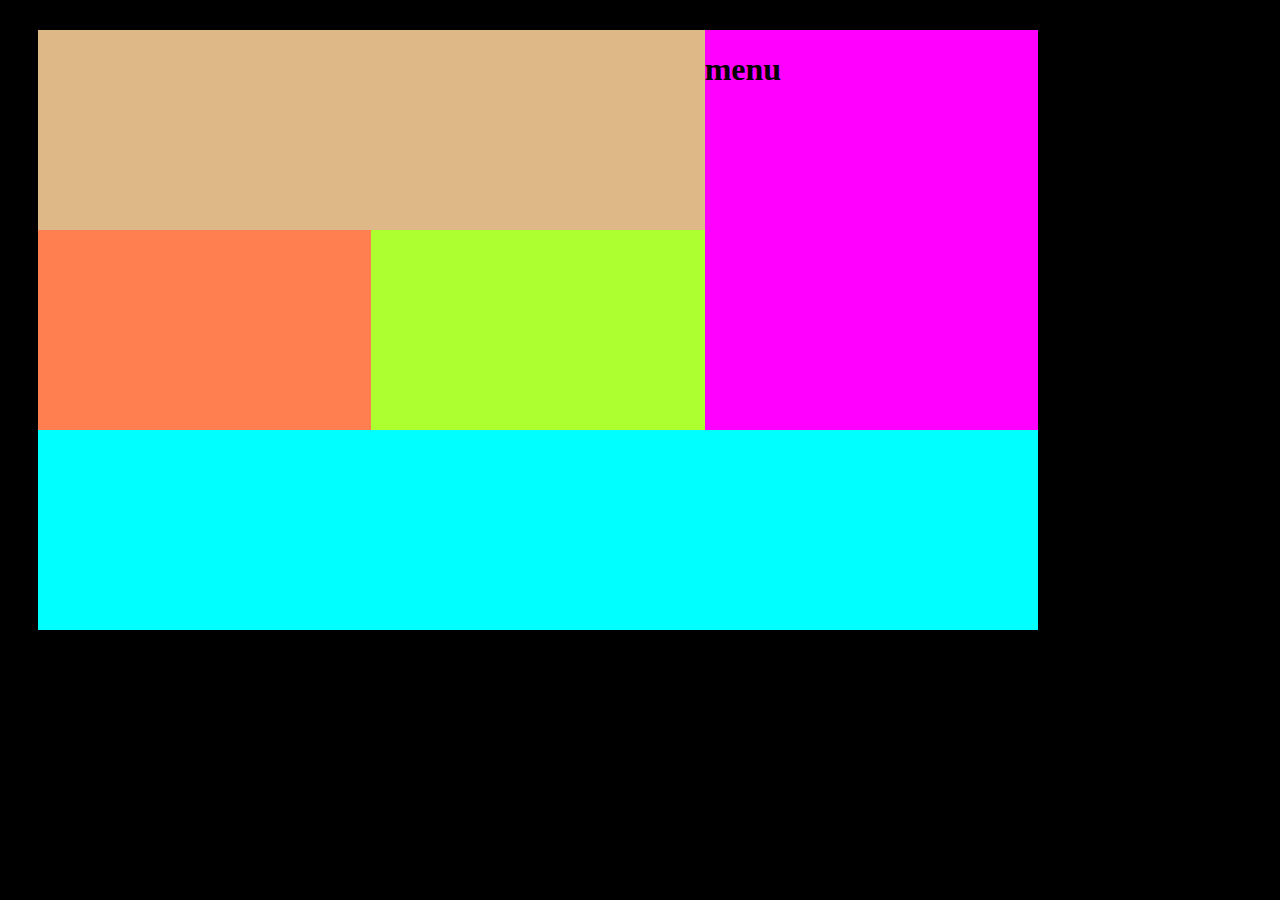
==== index.html @ 868d0def "1" ====
<!DOCTYPE html>
<html lang="pt-br">
<head>
    <meta charset="UTF-8">
    <meta name="viewport" content="width=device-width, initial-scale=1.0">
    <link rel='stylesheet' href='css/estilo.css'/>
    <title>Document</title>
</head>
<body>
    <div class="container">

        <div class="item1">
            <div class="itemmenu">
                <div class="cabecalho"></div>
                <div class="artigo">
                    <div class="artigo1"></div>
                    <div class="artigo2"></div>
                </div>
            </div>

            <div class="itemmenu2">
                <h1>menu</h1>
            </div>
        </div>
        <div class="item2"></div>

    </div>
</body>
</html>
---- css/estilo.css ----
body{
    background-color:rgb(0, 0, 0);
}

.container{
    display: flex;
    background-color: aliceblue;
    height: 600px;
    width: 1000px;
    flex-direction: column;
    margin: 30px;
}

.item1{
    flex: 2;
    background-color: red;
    display: flex;
}

.item2{
    flex: 1;
    background-color: aqua;
    display: flex;
}

.itemmenu{
    background-color: blue;
    flex: 2;
    display: flex;
    flex-direction: column;
}

.cabecalho {
    flex: 1;
    background-color: burlywood;
}

.artigo {
    flex: 1;
    background-color: white;
    display: flex;
}

.itemmenu2 {
    flex: 1;
    background-color: magenta;
}

.artigo1 {
    flex: 1;
    background-color: coral;
}
.artigo2 {
    flex: 1;
    background-color: greenyellow;
}
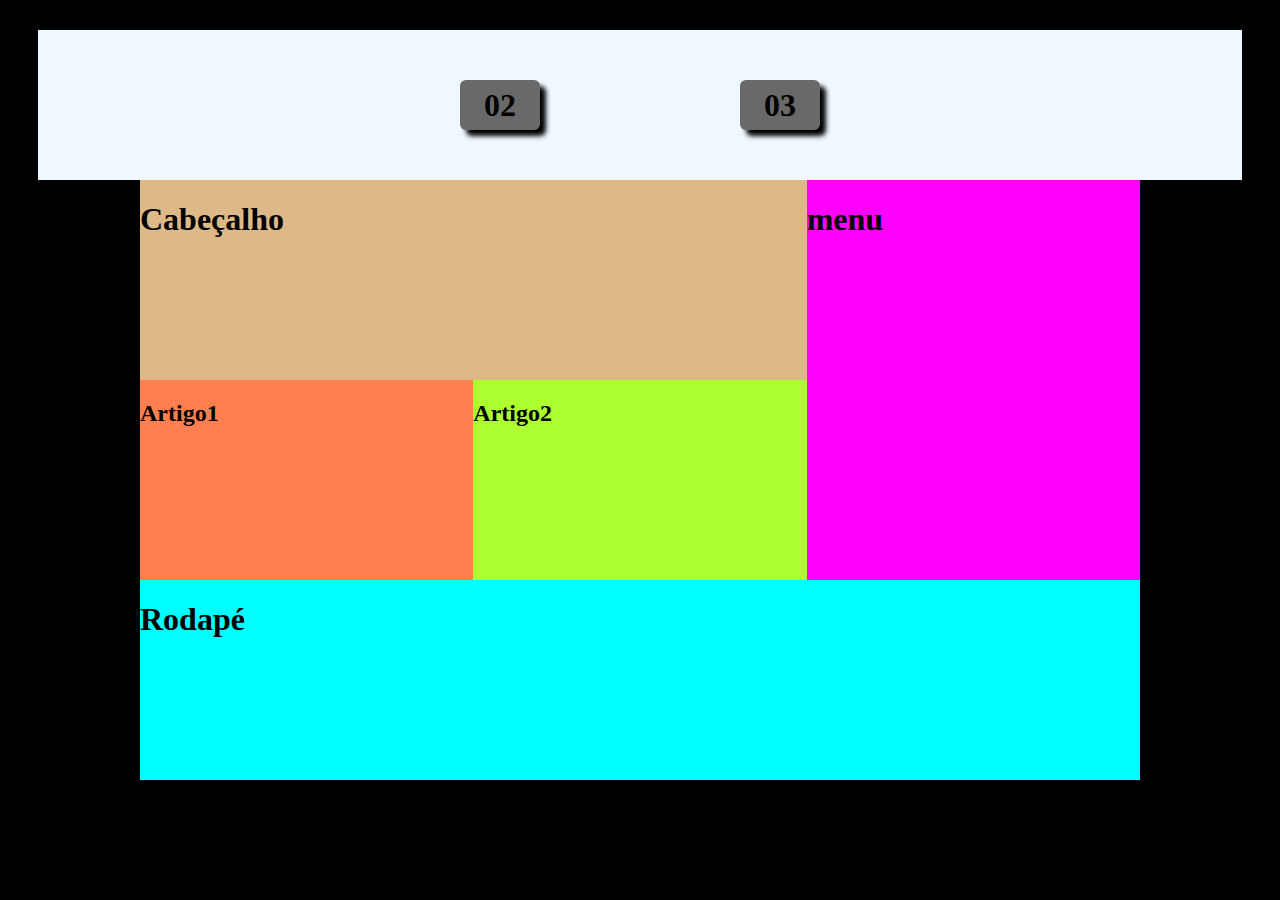
==== commit f61486ae: "NEW" ====
--- a/index.html
+++ b/index.html
@@ -7,14 +7,22 @@
     <title>Document</title>
 </head>
 <body>
+    <header>
+
+        <div class="menu">
+            <div class="pagina"><a href="index2.html"><h1>02</h1></a></div>
+            <div class="pagina"><a href="index3.html"><h1>03</h1></a></div>
+        </div>
+
+    </header>
     <div class="container">
 
         <div class="item1">
             <div class="itemmenu">
-                <div class="cabecalho"></div>
+                <div class="cabecalho"><h1>Cabeçalho</h1></div>
                 <div class="artigo">
-                    <div class="artigo1"></div>
-                    <div class="artigo2"></div>
+                    <div class="artigo1"><h2>Artigo1</h2></div>
+                    <div class="artigo2"><h2>Artigo2</h2></div>
                 </div>
             </div>
 
@@ -22,8 +30,9 @@
                 <h1>menu</h1>
             </div>
         </div>
-        <div class="item2"></div>
+        <div class="item2"><h1>Rodapé</h1></div>
 
     </div>
+    <a href="index2.html">2</a>
 </body>
 </html>--- a/css/estilo.css
+++ b/css/estilo.css
@@ -1,14 +1,22 @@
+h1 > a, a{
+    color: black;
+    text-decoration: none;
+}
+
+
 body{
     background-color:rgb(0, 0, 0);
 }
 
 .container{
+    box-sizing: border-box;
     display: flex;
     background-color: aliceblue;
     height: 600px;
     width: 1000px;
     flex-direction: column;
-    margin: 30px;
+    margin: auto;
+    margin-top: 0;
 }
 
 .item1{
@@ -53,4 +61,97 @@
 .artigo2 {
     flex: 1;
     background-color: greenyellow;
+}
+
+.container2{
+    box-sizing: border-box;
+    display: flex;
+    background-color: aliceblue;
+    height: 800px;
+    width: 800px;
+    margin:auto;
+    flex-wrap: wrap;
+}
+.linha{
+    flex-direction: column;
+    display: flex;
+    height: 800px;
+    width: 100px;
+}
+.x1{
+    background-color: rgb(128, 128, 128);
+    flex:1;
+}
+.x2{
+    background-color: aliceblue;
+    flex:1;
+}
+
+.menu{
+    display:flex;
+    background-color: aliceblue;
+    height: 150px;
+    width: 300;
+    margin:30px;
+    justify-content:center;
+    align-items: center;
+    text-align: center;
+    margin-bottom: 0px;
+}
+
+.pagina{
+    background-color: dimgray;
+    height: 50px;
+    width: 80px;
+    margin-inline: 100px;
+    border-radius: 6px;
+    box-shadow: 6px 6px 5px ;
+}
+
+.pagina a > h1{
+    margin-top: 7px;
+}
+
+.container3{
+    box-sizing: border-box;
+    display: flex;
+    background-color: aliceblue;
+    height: 600px;
+    width: 1000px;
+    flex-direction: row;
+    margin: auto;
+    border: 2px solid black;
+    align-items: center;
+}
+.box1{
+    background-color:rgb(184, 214, 221);
+    height: 20vh;
+    flex: 1;
+}
+.box2{
+    background-color:blueviolet;
+    height: 30vh;
+    flex: 1;
+}
+.box3{
+    background-color:rgb(236, 105, 44);
+    height: 15vh;
+    flex: 1;
+}
+
+.box4{
+    background-color:rgb(49, 113, 185);
+    height: 35vh;
+    flex: 1;
+}
+
+.box5{
+    background-color:rgb(230, 74, 74);
+    height: 50vh;
+    flex: 1;
+}
+.box6{
+    background-color:rgb(43, 205, 226);
+    height: 20vh;
+    flex: 1;
 }